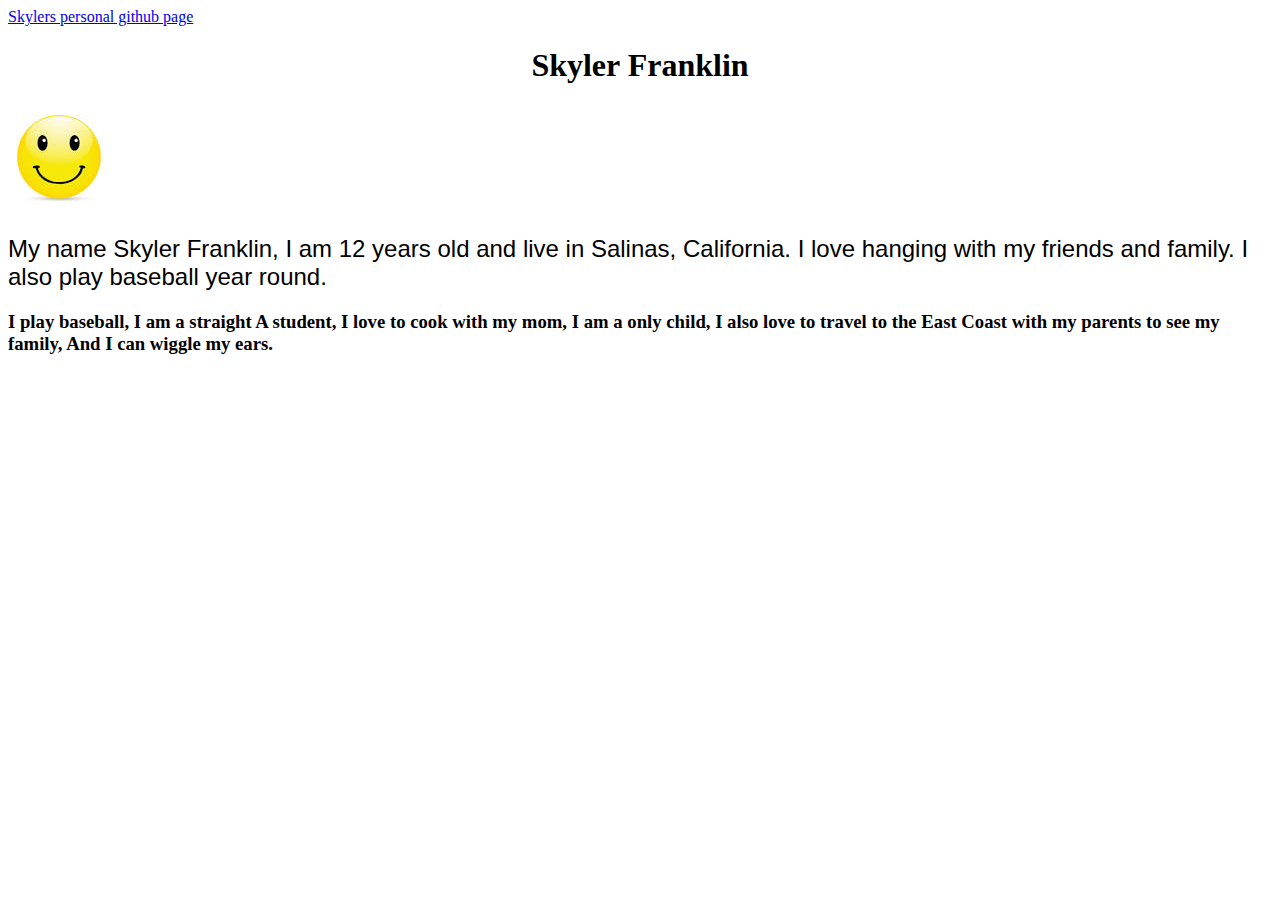
==== index.html @ a4f96ef3 "css commitwith font and margin" ====
<!docType html>
    <html>
        <head>
            <title>Skyler Franklin personal site</title>
            <link rel="stylesheet" type="text/css" href="style.css" />
            <link href='http://fonts.googleapis.com/css?family=Indie+Flower' rel='stylesheet' type='text/css'>
        </head>
        <body>
            <a href="https://github.com/skylerFranklin">Skylers personal github page </a>
            <h1>Skyler Franklin</h1>
            <img src="download.jpg" >
            
            <h2> My name Skyler Franklin, I am 12 years old and live in Salinas, California. I love hanging with my friends and family. I also play baseball year round. </h2>
            
            <h3>I play baseball,
                I am a straight A student,
                I love to cook with my mom,
                I am a only child,
                I also love to travel to the East Coast with                my parents to see my family,
                And I can wiggle my ears.</h3>

        </body>
        
        

 
</html>
---- style.css ----
h1{
    text-align: center;
} 

img{
     margin-left: 100 px;
}

h2 { 
    font-family: ‘Indie Flower’, Arial, serif; 
    font-weight:  200; 
}
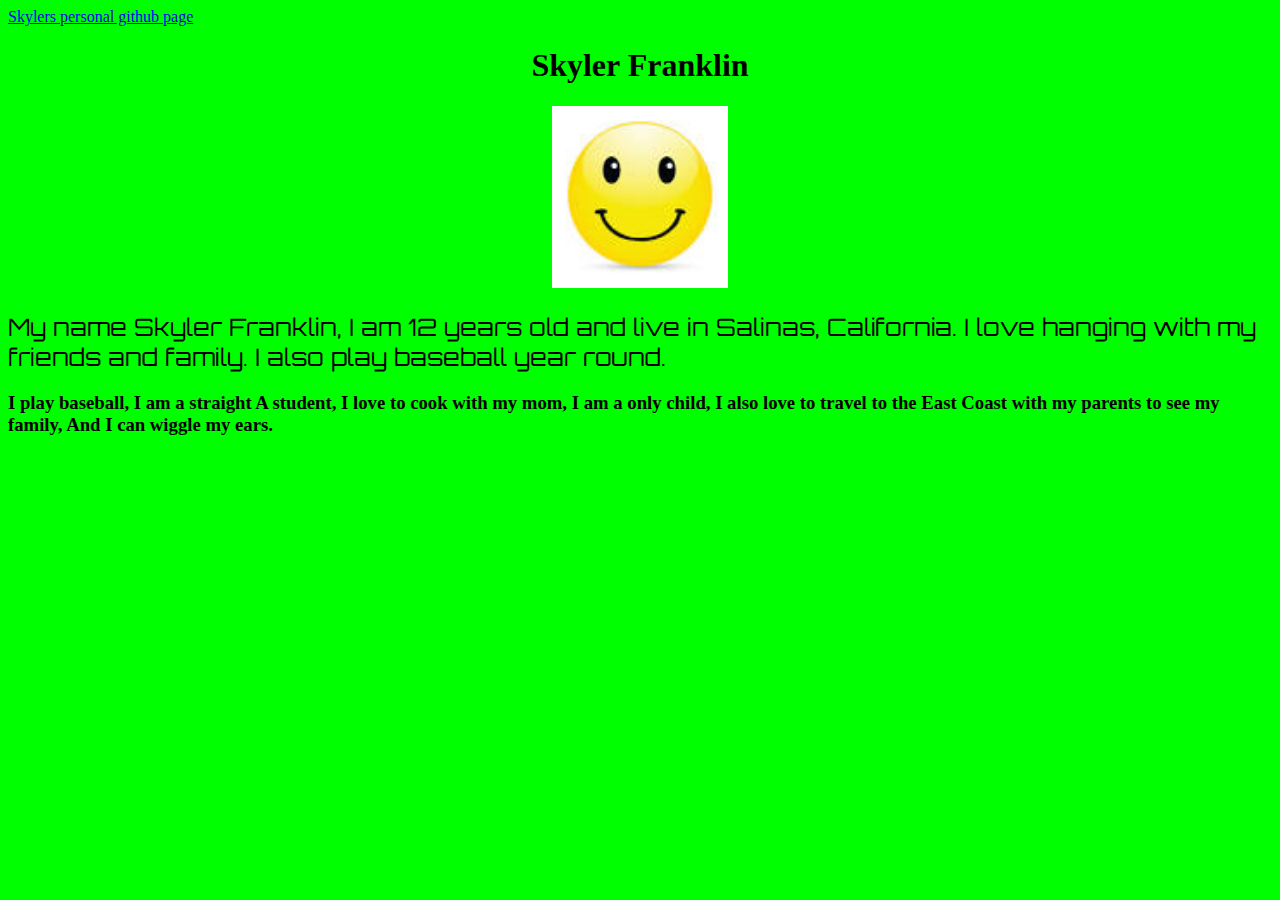
==== commit fc1464d9: "fixed font in Style.css" ====
--- a/index.html
+++ b/index.html
@@ -3,7 +3,7 @@
         <head>
             <title>Skyler Franklin personal site</title>
             <link rel="stylesheet" type="text/css" href="style.css" />
-            <link href='http://fonts.googleapis.com/css?family=Indie+Flower' rel='stylesheet' type='text/css'>
+            <link href='http://fonts.googleapis.com/css?family=Orbitron' rel='stylesheet' type='text/css'>
         </head>
         <body>
             <a href="https://github.com/skylerFranklin">Skylers personal github page </a>
--- a/style.css
+++ b/style.css
@@ -3,10 +3,15 @@
 } 
 
 img{
-     margin-left: 100 px;
+     margin-left: 43%;
+    width: 14%;
 }
 
 h2 { 
-    font-family: ‘Indie Flower’, Arial, serif; 
+    font-family:  Orbitron; 
     font-weight:  200; 
-}+}
+
+body{
+     background-color: #00ff00;
+} 